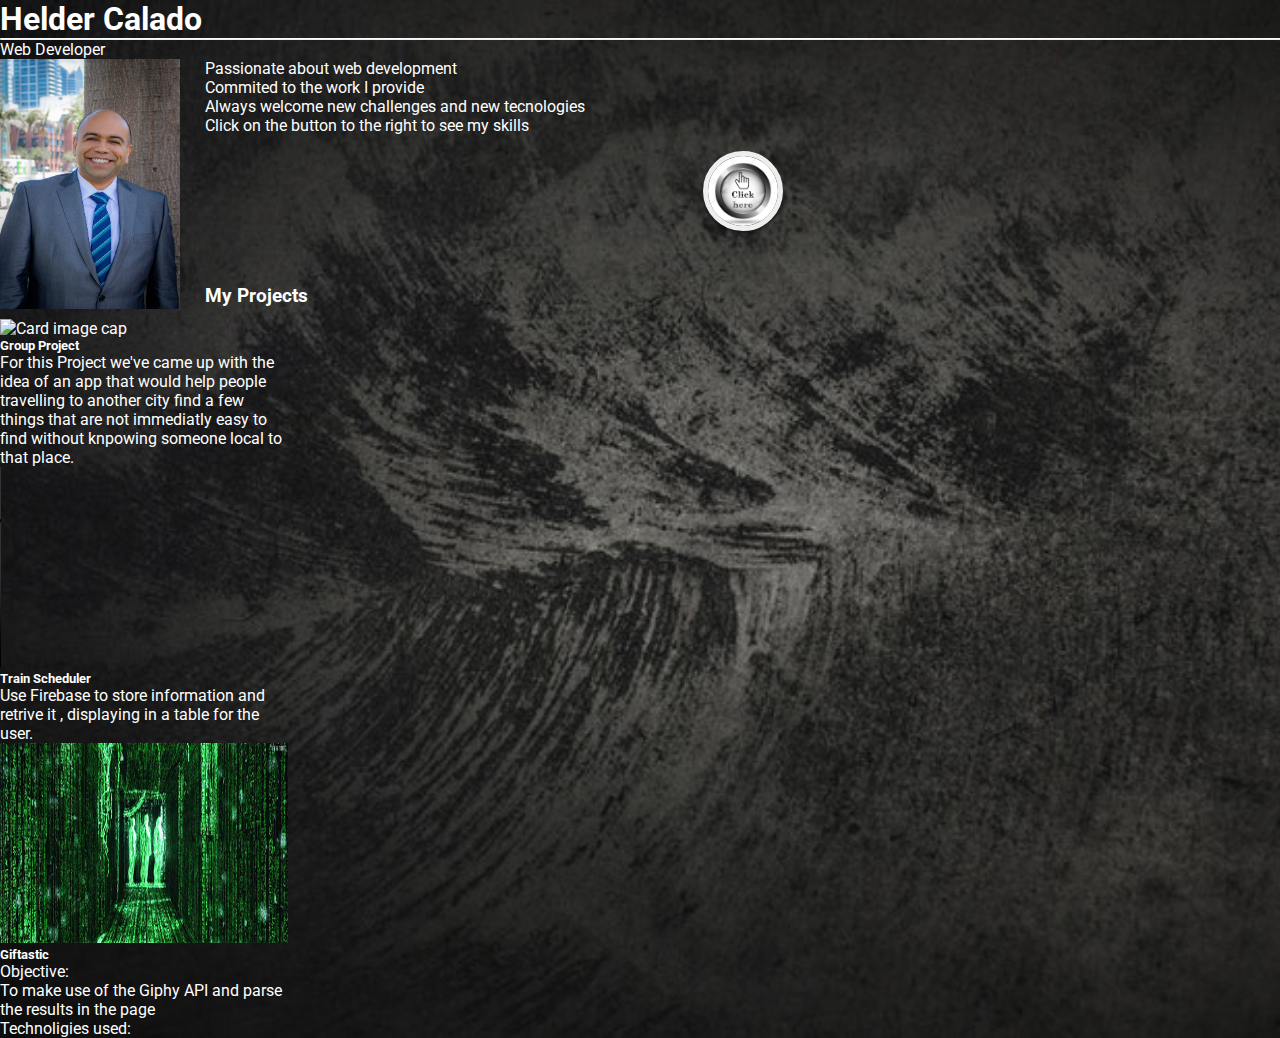
==== index2.html @ 22f16038 "added the code and files" ====
<!DOCTYPE html>
<html lang="en">

<head>
    <meta charset="UTF-8">
    <meta name="viewport" content="width=device-width, initial-scale=1.0">
    <meta http-equiv="X-UA-Compatible" content="ie=edge">
    <link rel="stylesheet" href="https://stackpath.bootstrapcdn.com/bootstrap/4.1.3/css/bootstrap.min.css" integrity="sha384-MCw98/SFnGE8fJT3GXwEOngsV7Zt27NXFoaoApmYm81iuXoPkFOJwJ8ERdknLPMO"
        crossorigin="anonymous">
    <script src="https://code.jquery.com/jquery-3.3.1.js" integrity="sha256-2Kok7MbOyxpgUVvAk/HJ2jigOSYS2auK4Pfzbm7uH60="
        crossorigin="anonymous"></script>
    <script src="https://cdnjs.cloudflare.com/ajax/libs/popper.js/1.14.3/umd/popper.min.js" integrity="sha384-ZMP7rVo3mIykV+2+9J3UJ46jBk0WLaUAdn689aCwoqbBJiSnjAK/l8WvCWPIPm49"
        crossorigin="anonymous"></script>
    <script src="https://stackpath.bootstrapcdn.com/bootstrap/4.1.3/js/bootstrap.min.js" integrity="sha384-ChfqqxuZUCnJSK3+MXmPNIyE6ZbWh2IMqE241rYiqJxyMiZ6OW/JmZQ5stwEULTy"
        crossorigin="anonymous"></script>
    <link rel="stylesheet" href="https://use.fontawesome.com/releases/v5.5.0/css/all.css" integrity="sha384-B4dIYHKNBt8Bc12p+WXckhzcICo0wtJAoU8YZTY5qE0Id1GSseTk6S+L3BlXeVIU"
        crossorigin="anonymous">
    <link rel="stylesheet" href="./assets/style/style.css">
    <link rel="stylesheet" href="./assets/style/train.css">
    <script src="./assets/script/flip.js"></script>
    <script src="./assets/script/jQuery.WCircleMenu.js"></script>

    <title>Portfolio</title>
</head>

<body>
    <div class="container-fluid">
        <div class="page" id="main">
            <div class="jumbotron-fluid">
                <div class="row">

                    <div class="col-md-12 ">
                        <h1 class="">Helder Calado</h1>
                    </div>

                </div>
                <hr class="my-2">
                <div class="row">
                    <div class="col-md-12">
                        <p class="lead">Web Developer</p>
                    </div>

                </div>
                <div class="row">
                    <div class="col-md-6">
                        <img class="my_img" src="./assets/img/IMG-20181128-WA0022.jpg" alt="" srcset="">
                        <p>Passionate about web development</p>
                        <p>Commited to the work I provide</p>
                        <p>Always welcome new challenges and new tecnologies</p>
                        <p>Click on the button to the right to see my skills</p>
                    
                    </div>
                    <div class="col align-self-center">
                            
                        <div class="row justify-content-center">

                                <div id="menu_icon">

                                        <div class="wcircle-icon">
        
                                            <img class="card-image-top-a" src="./assets/img/66891487-click-here-icon-click-here-website-button-on-white-background-.jpg" alt="" srcset="" style="width:80px; height:80px">
                                            <p></p>
        
                                        </div>
        
                                        <div class="wcircle-menu" style="display:none;">
        
                                            <div class="wcircle-menu-item"> <img class="card-image-top-a" src="./assets/img/nodejslogo.png"
                                                    alt="Card image cap"></div>
        
                                            <div class="wcircle-menu-item"><img class="card-image-top-a" src="./assets/img/firebaselogo.png"
                                                    alt="Card image cap"></div>
        
                                            <div class="wcircle-menu-item"> <img class="card-image-top-a" src="./assets/img/mongodb-logo.png"
                                                    alt="Card image cap"> </div>
        
                                            <div class="wcircle-menu-item"><img class="card-image-top-a" src="./assets/img/react logo.png"
                                                    alt="Card image cap"></div>
        
                                            <div class="wcircle-menu-item"> <img class="card-image-top-a" src="./assets/img/chart-js.jpg"
                                                    alt="Card image cap"> </div>
        
                                            <div class="wcircle-menu-item"> <img class="card-image-top-a" src="./assets/img/Bootstrap-Logo.png"
                                                    alt="Card image cap"> </div>
        
                                            <div class="wcircle-menu-item"> <img class="card-image-top-a" src="./assets/img/jslogo.svg"
                                                    alt="Card image cap"> </div>
        
                                            <div class="wcircle-menu-item"> <img class="card-image-top-a" src="./assets/img/css3-html5-logo.png"
                                                    alt="Card image cap"> </div>
        
                                            <div class="wcircle-menu-item"> <img class="card-image-top-a" src="./assets/img/CSS3_logo_and_wordmark.svg"
                                                    alt="Card image cap"> </div>
        
                                            <div class="wcircle-menu-item"> <img class="card-image-top-a" src="./assets/img/GitHub-Mark-Light-64px.png"
                                                    alt="Card image cap"> </div>
        
                                        </div>
        
                                    </div>




                        </div>
                            
                    
                    </div>
                    
                

                </div>
                <br>
                <br>
                <div class="row">

                        <div class="col-md-12 ">
                            <h3 class="">My Projects</h3>
                        </div>
    
                    </div>
<div class="row">
    <div class="col-md-4">

            <div class="card" style="width: 18rem;">
                    <img class="card-img-top" src="http://placehold.jp/200x100.png" alt="Card image cap">
                    <div class="card-body">
                      <h5 class="card-title text-dark">Group Project</h5>
                      <p class="card-text text-dark">For this Project we've came up with the idea of an app that would help people travelling to another city
                            find a few things that are not immediatly easy to find without knpowing someone local to that place.
                        </p>
                      
                    </div>
                  </div>
                  




    </div>
    <div class="col-md-4">

            <div class="card" style="width: 18rem;">
                    <video class="card-img-top" controls width="250" autoplay>

                            <source src="./assets/img/Train Scheduler.webm"
                                    type="video/webm">
                        
                            
                        
                           
                        </video>
                    <div class="card-body">
                      <h5 class="card-title text-dark">Train Scheduler</h5>
                      
                      <p class="card-text text-dark">Use Firebase to store information and retrive it , displaying in a table for the user.</p>
                      
                    </div>
                  </div>
                  




    </div>
    <div class="col-md-4">

            <div class="card" style="width: 18rem;">
                    <img class="card-img-top" src="./assets/img/giphy.gif" alt="Card image cap">
                    <div class="card-body">
                      <h5 class="card-title text-dark">Giftastic</h5>
                     
                      <p class="card-text text-dark">Objective:</p>
                      <p class="card-text text-dark" >To make use of the Giphy API and parse the results in the page</p>
                      <p class="card-text text-dark">Technoligies used:</p>
                      
                    </div>
                  </div>
                  




    </div>
</div>
            </div>
        </div>
        

       



    </div>


</body>
<script>
    $(document).ready(function () {
        $('#menu_icon').WCircleMenu({

            width: '50px',
            height: '50px',
            angle_start: -Math.PI / 2,
            delay: 50,
            distance: 100,
            angle_interval: Math.PI / 6,
            easingFuncShow: "easeOutBack",
            easingFuncHide: "easeInBack",
            step: 15,
            openCallback: false,
            closeCallback: false,
            itemRotation: 360,
            iconRotation: 180,
        });



    })

    $('body').on("click", '.mybtn', function () {

        var mydiv = $(this).data('return');
        console.log(mydiv);
        if (mydiv === "trainprojectcomments") {
            console.log("function called");
            doTheFlip("hello!");
        }
        $("#" + mydiv).fadeToggle("slow");


    })
</script>

</html>
---- assets/style/style.css ----
@import url('https://fonts.googleapis.com/css?family=Montserrat');

*{
    padding: 0px;
    margin: 0px;
    box-sizing: border-box;
    font-family: 'Montserrat', sans-serif;

}

  
.page {
    height: 100vh;
}
 
#main hr {
    
    border-top: 1px solid #f8f9fa;
}

/* linear-gradient( rgba(0,0,0,0.5), rgba(0, 0, 0, 0.5) ), */
 #main {
    color: white;
    background: url('../img/photo-1530482817083-29ae4b92ff15.jpg');
    /* background-image: url("https://images.pexels.com/photos/169573/pexels-photo-169573.jpeg?cs=srgb&dl=apple-black-and-white-black-and-white-169573.jpg&fm=jpg"); */
    background-position: center;
    background-repeat: no-repeat;
    background-size: cover;
    margin: 0px;
    height: 100%;
    width: 100vw;

} 
.btn_comment{
    margin-top: 10px;
}
.topic{
    margin-top: 10px; 
}
.container-fluid {
    padding: 0;
    margin:0;
    
}
body{
     overflow:hidden; 
}
.row{
    margin: 0;

}
#skills, #contact, #projects {
    background-color: lightgrey;
}
.my_img {
    position: relative;
    float: left;
    width: 180px;
    height: 250px;
    margin:0 25px 10px 0 ; 
}
.card-image-top-a {
    display: block;
    width: 50px;
    height: 50px;
    margin: 1em auto;
    background-size: cover;
    
    background-repeat: no-repeat;
    background-position: center center;
    -webkit-border-radius: 99em;
    -moz-border-radius: 99em;
    border-radius: 100%;
    border: 5px solid #eee;
    box-shadow: 0 3px 2px rgba(0, 0, 0, 0.3); 

}
.card-img-top {
   
    width: 100%;
    height: 200px;
   

}

.card_skills {
    width:13rem;
    height: 250px; 
}
li {
    list-style: none;
}

.project_list {
    width: 350px;
    
}
.project_list li{
  margin:15px;
    
}

.comments_box{
    border: 1px solid black;
    background-color: white;
    box-shadow: 5px 10px #888888;
    overflow: scroll;
    height: 550px;
    display: none;
}
---- assets/style/train.css ----
@import url('https://fonts.googleapis.com/css?family=Roboto');

  * {
    font-family: 'Roboto', sans-serif;
  }

  

  #one {


    font-size: 20px;
    text-align: center;

    overflow: hidden;
    background-color: black;
  }

  

  .new-link {
    
    width: 20px;
    height: 14px;
    padding: 0;
    margin: 0;
    text-align: center;
    text-transform: uppercase;
    border: none;
    margin: 0;
    overflow: hidden;


  }

  input {
    width: 20px;
    color: white;
    /* background-color: black; */
    
    text-align: center;
    text-transform: uppercase;
    border: none;
    margin: 0;

  }


  .one {
    width: 16px;
    float: left;
    font-size: 12px;
    text-align: center;
    height: 15px;
    overflow: hidden;
    margin-right: 1px;
  }

  

  .col-centered {

    margin: auto;
  }
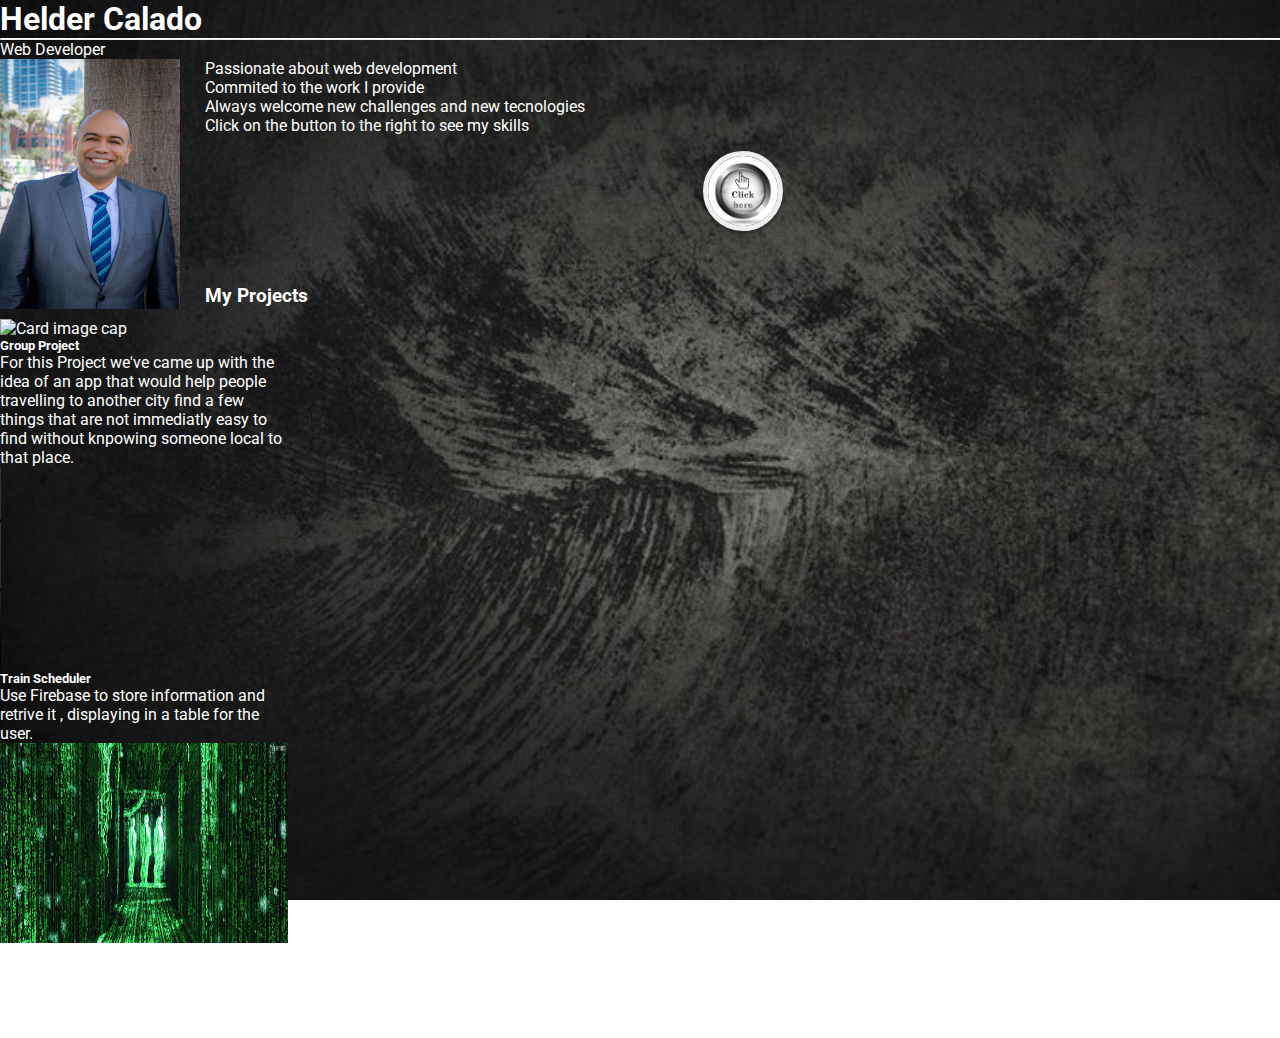
==== commit 25885e68: "finished teaking up" ====
--- a/index2.html
+++ b/index2.html
@@ -199,12 +199,12 @@
     $(document).ready(function () {
         $('#menu_icon').WCircleMenu({
 
-            width: '50px',
-            height: '50px',
-            angle_start: -Math.PI / 2,
+            width: '100px',
+            height: '100px',
+            angle_start: -Math.PI / 4,
             delay: 50,
-            distance: 100,
-            angle_interval: Math.PI / 6,
+            distance: 200,
+            angle_interval: Math.PI / 3,
             easingFuncShow: "easeOutBack",
             easingFuncHide: "easeInBack",
             step: 15,
--- a/assets/style/style.css
+++ b/assets/style/style.css
@@ -28,7 +28,28 @@
     background-repeat: no-repeat;
     background-size: cover;
     margin: 0px;
-    height: 100%;
+    height: 100hv;
+    width: 100vw;
+
+}
+.hero-text {
+    text-align: center;
+    position: relative;
+    top: 50%;
+    left: 50%;
+    transform: translate(-50%, -50%);
+    color: white;
+}
+
+#contact {
+    color: white;
+    background:linear-gradient( rgba(0,0,0,0.5), rgba(0, 0, 0, 0.5) ), url('../img/photo-1528747045269-390fe33c19f2.jpg');
+    /* background-image: url("https://images.pexels.com/photos/169573/pexels-photo-169573.jpeg?cs=srgb&dl=apple-black-and-white-black-and-white-169573.jpg&fm=jpg"); */
+    background-position: center;
+    background-repeat: no-repeat;
+    background-size: cover;
+    margin: 0px;
+    height: 100hv;
     width: 100vw;
 
 } 
@@ -76,6 +97,9 @@
     box-shadow: 0 3px 2px rgba(0, 0, 0, 0.3); 
 
 }
+.card-image-top-a:hover{
+    border: 4px solid rgb(139, 20, 20); 
+}
 .card-img-top {
    
     width: 100%;
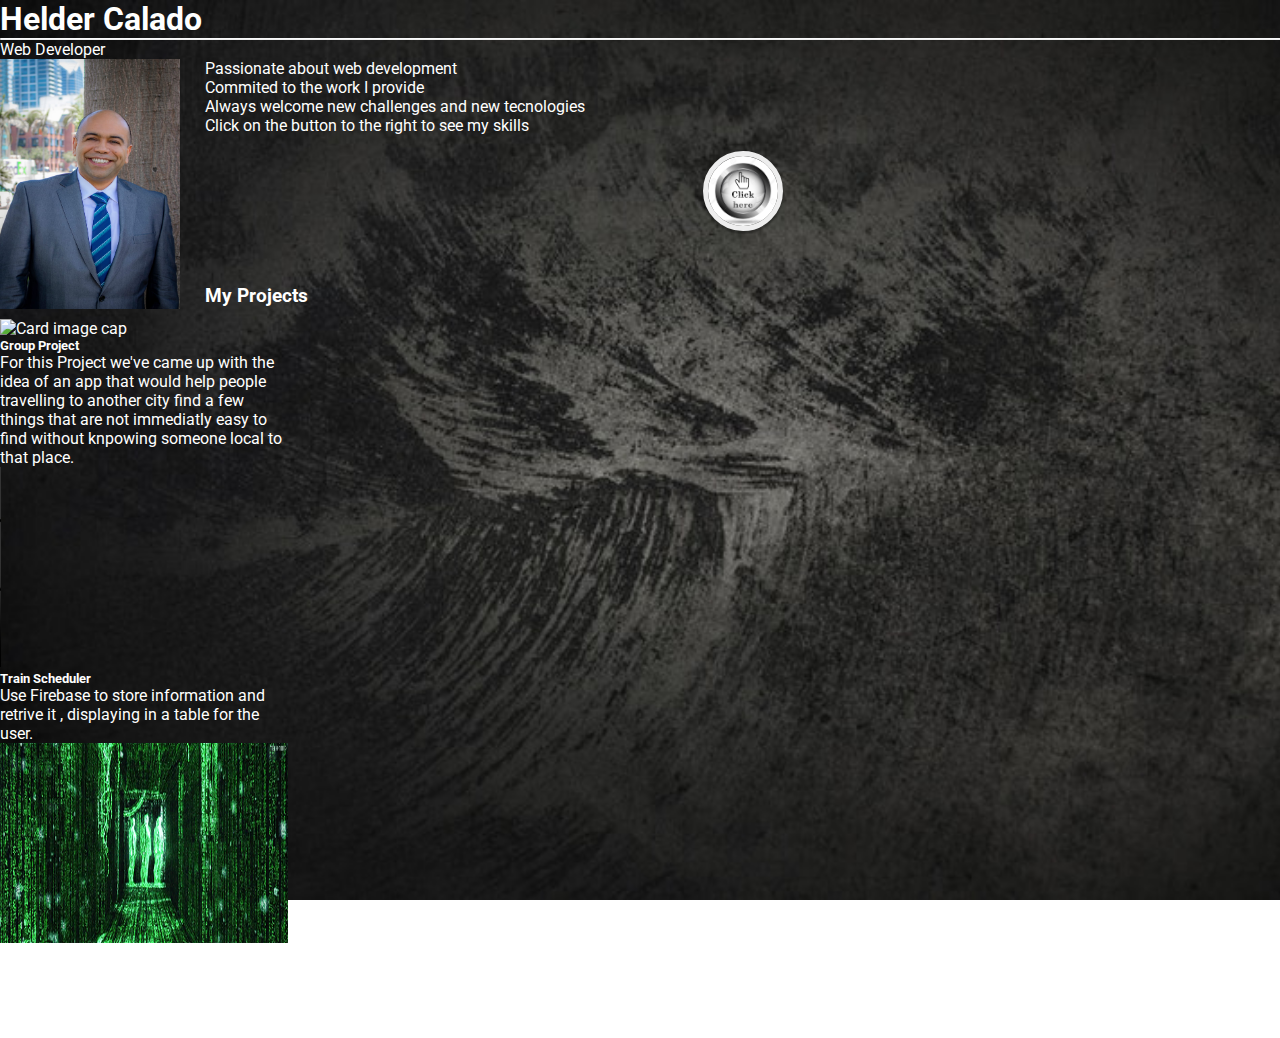
==== commit aab1edc3: "fixed issues with projects section that was displaying multiples divs at the same time breaking the " ====
--- a/index2.html
+++ b/index2.html
@@ -201,10 +201,10 @@
 
             width: '100px',
             height: '100px',
-            angle_start: -Math.PI / 4,
+            angle_start: -Math.PI / 8,
             delay: 50,
-            distance: 200,
-            angle_interval: Math.PI / 3,
+            distance: 160,
+            angle_interval: Math.PI / 6,
             easingFuncShow: "easeOutBack",
             easingFuncHide: "easeInBack",
             step: 15,
--- a/assets/style/style.css
+++ b/assets/style/style.css
@@ -83,8 +83,8 @@
 }
 .card-image-top-a {
     display: block;
-    width: 50px;
-    height: 50px;
+    width: 80px;
+    height: 80px;
     margin: 1em auto;
     background-size: cover;
     
